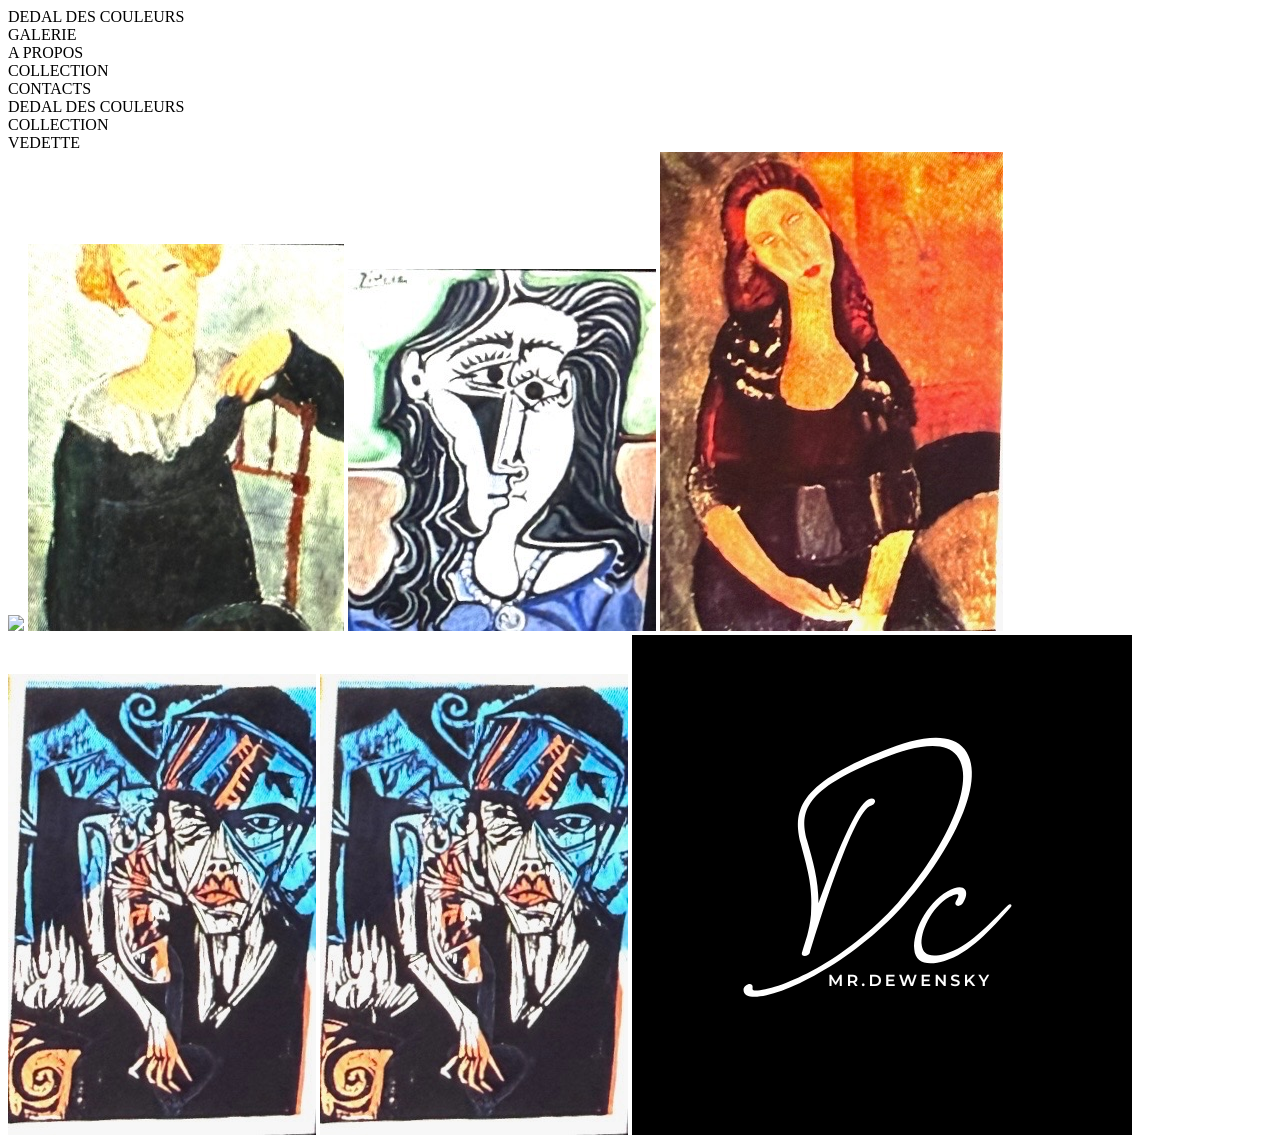
==== perpignan2.html @ 2720d927 "Add files via upload" ====
<!DOCTYPE html>
<html>
  <head>
    <meta name="viewport" content="width=device-width, initial-scale=1" />
    <meta charset="utf-8" />
    <link rel="stylesheet" href="globals.css" />
    <link rel="stylesheet" href="perpignan2.css" />
  </head>
  <body>
    <div class="frame">
      <div class="text-wrapper">DEDAL DES COULEURS</div>
      <div class="rectangle"></div>
      <div class="group">
        <div class="div">GALERIE</div>
        <div class="text-wrapper-2">A PROPOS</div>
        <div class="text-wrapper-3">COLLECTION</div>
        <div class="text-wrapper-4">CONTACTS</div>
      </div>
      <div class="text-wrapper-5">DEDAL DES COULEURS</div>
      <div class="COLLECTION-VEDETTE">
        COLLECTION<br />
        VEDETTE
      </div>
      <img class="image1" 
      src="image/femme1.HEIC" />
      <img
        class="image2"
        src="image/image2.JPEG"
      />
      <img
        class="image3"
        src="image/femme3.JPEG"
      />
      <img class="image4" 
      src="image/femme4.JPEG" />
      <img
        class="image5"
        src="image/femme5.JPEG"
      />
      <img
        class="img-5"
        src="image/femme5.JPEG"
      />
      <img class="LOGO" src="image/logo.png" />
    </div>
  </body>
</html>
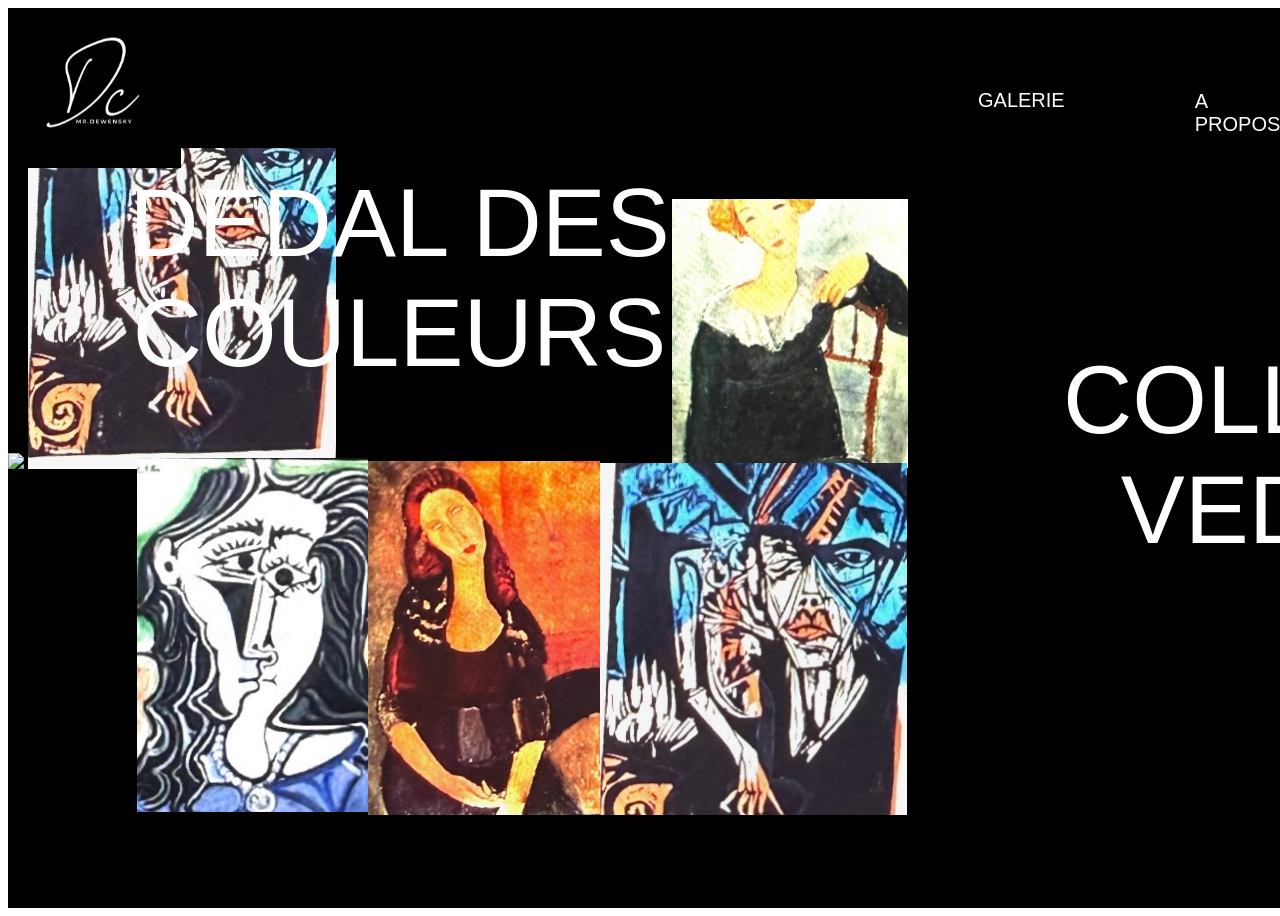
==== commit e01a07ea: "Update perpignan2.html" ====
--- a/perpignan2.html
+++ b/perpignan2.html
@@ -4,7 +4,7 @@
     <meta name="viewport" content="width=device-width, initial-scale=1" />
     <meta charset="utf-8" />
     <link rel="stylesheet" href="globals.css" />
-    <link rel="stylesheet" href="perpignan2.css" />
+    <link rel="stylesheet" href="css/perpignancss.css" />
   </head>
   <body>
     <div class="frame">
--- a/css/perpignancss.css
+++ b/css/perpignancss.css
@@ -0,0 +1,866 @@
+.frame {
+  background-color: #010101;
+  overflow: hidden;
+  width: 100%;
+  min-width: 1726.62px;
+  min-height: 900px;
+  position: relative;
+}
+
+.frame .ellipse {
+  position: absolute;
+  top: 70px;
+  left: 569px;
+  width: 904px;
+  height: 750px;
+  background-color: #fffefe33;
+  border-radius: 452px / 375px;
+  backdrop-filter: blur(20px) brightness(100%);
+  -webkit-backdrop-filter: blur(20px) brightness(100%);
+  opacity: 0.2;
+}
+
+.frame .rectangle {
+  position: absolute;
+  top: -50px;
+  left: -125px;
+  width: 1722px;
+  height: 140px;
+  background-color: #000000;
+  backdrop-filter: blur(2px) brightness(100%);
+  -webkit-backdrop-filter: blur(2px) brightness(100%);
+}
+
+.frame .group {
+  position: absolute;
+  top: 51px;
+  left: 899px;
+  width: 729px;
+  height: 55px;
+  display: flex;
+}
+
+.frame .text-wrapper {
+  width: 122px;
+  height: 26px;
+  font-family: "Source Serif 4-Medium", Helvetica;
+  font-weight: 500;
+  color: #fffefe;
+  font-size: 20px;
+  letter-spacing: 0;
+  line-height: normal;
+}
+
+.frame .div {
+  margin-top: 5px;
+  width: 138px;
+  height: 50px;
+  margin-left: 61px;
+  font-family: "Source Serif 4-Medium", Helvetica;
+  font-weight: 500;
+  color: #fffefe;
+  font-size: 20px;
+  letter-spacing: 0;
+  line-height: normal;
+}
+
+.frame .text-wrapper-2 {
+  margin-top: 5px;
+  width: 141px;
+  height: 36px;
+  margin-left: 77px;
+  font-family: "Source Serif 4-Medium", Helvetica;
+  font-weight: 500;
+  color: #fffefe;
+  font-size: 20px;
+  letter-spacing: 0;
+  line-height: normal;
+}
+
+.frame .text-wrapper-3 {
+  margin-top: 5px;
+  width: 116px;
+  height: 36.11px;
+  margin-left: 66px;
+  font-family: "Source Serif 4-Medium", Helvetica;
+  font-weight: 500;
+  color: #fffbfb;
+  font-size: 20px;
+  letter-spacing: 0;
+  line-height: normal;
+}
+
+.frame .p {
+  position: absolute;
+  top: 285px;
+  left: 1143px;
+  width: 507px;
+  font-family: "Source Serif 4-Regular", Helvetica;
+  font-weight: 400;
+  color: #ffffff;
+  font-size: 32px;
+  text-align: center;
+  letter-spacing: 0;
+  line-height: normal;
+}
+
+.frame .ellipse-2 {
+  position: absolute;
+  top: 106px;
+  left: 344px;
+  width: 731px;
+  height: 714px;
+  background-color: #000000;
+  border-radius: 365.5px / 357px;
+  border: 20px solid;
+  border-color: #ffffff;
+  box-shadow:
+    0px 0px 0px #ffc2c2, 0px 0px 0px #ffc2c2, 0px 0px 0px #ffc2c2, 0px 0px 0px #ffc2c2, 0px 0px 0px #ffc2c2, 0px 0px 0px #ffc2c2;
+}
+
+.frame .DEDAL-DES-COULEURS {
+  position: absolute;
+  top: 330px;
+  left: 483px;
+  width: 618px;
+  font-family: "Source Serif 4-Regular", Helvetica;
+  font-weight: 400;
+  color: #ffffff;
+  font-size: 96px;
+  letter-spacing: 0;
+  line-height: normal;
+}
+
+.frame .LOGO {
+  position: absolute;
+  top: 0;
+  left: 11px;
+  width: 173px;
+  height: 173px;
+  aspect-ratio: 1;
+  object-fit: cover;
+}
+.frame {
+  background-color: #010101;
+  overflow: hidden;
+  width: 100%;
+  min-width: 1726.62px;
+  min-height: 900px;
+  position: relative;
+}
+
+.frame .text-wrapper {
+  position: absolute;
+  top: 64px;
+  left: 142px;
+  width: 498px;
+  font-family: "Source Serif 4-Regular", Helvetica;
+  font-weight: 400;
+  color: #ffffff;
+  font-size: 40px;
+  letter-spacing: 0;
+  line-height: normal;
+}
+
+.frame .rectangle {
+  position: absolute;
+  top: 0;
+  left: -33px;
+  width: 1722px;
+  height: 140px;
+  background-color: #000000;
+  backdrop-filter: blur(2px) brightness(100%);
+  -webkit-backdrop-filter: blur(2px) brightness(100%);
+}
+
+.frame .group {
+  position: absolute;
+  top: 59px;
+  left: 900px;
+  width: 736px;
+  height: 55px;
+  display: flex;
+}
+
+.frame .div {
+  width: 144px;
+  height: 20.83px;
+  font-family: "Source Serif 4-Medium", Helvetica;
+  font-weight: 500;
+  color: #fffefe;
+  font-size: 20px;
+  letter-spacing: 0;
+  line-height: normal;
+  white-space: nowrap;
+}
+
+.frame .text-wrapper-2 {
+  margin-top: 3px;
+  width: 138px;
+  height: 50px;
+  margin-left: 46px;
+  font-family: "Source Serif 4-Medium", Helvetica;
+  font-weight: 500;
+  color: #fffefe;
+  font-size: 20px;
+  letter-spacing: 0;
+  line-height: normal;
+}
+
+.frame .text-wrapper-3 {
+  margin-top: 5px;
+  width: 166px;
+  height: 50px;
+  margin-left: 59px;
+  font-family: "Source Serif 4-Medium", Helvetica;
+  font-weight: 500;
+  color: #fffefe;
+  font-size: 20px;
+  letter-spacing: 0;
+  line-height: normal;
+}
+
+.frame .text-wrapper-4 {
+  margin-top: 3px;
+  width: 116px;
+  height: 36.11px;
+  margin-left: 59px;
+  font-family: "Source Serif 4-Medium", Helvetica;
+  font-weight: 500;
+  color: #fffbfb;
+  font-size: 20px;
+  letter-spacing: 0;
+  line-height: normal;
+}
+
+.frame .text-wrapper-5 {
+  position: absolute;
+  top: 59px;
+  left: 165px;
+  width: 498px;
+  font-family: "Source Serif 4-Regular", Helvetica;
+  font-weight: 400;
+  color: #ffffff;
+  font-size: 40px;
+  letter-spacing: 0;
+  line-height: normal;
+}
+
+.frame .COLLECTION-VEDETTE {
+  position: absolute;
+  top: 337px;
+  left: 1055px;
+  width: 558px;
+  font-family: "Source Serif 4-Regular", Helvetica;
+  font-weight: 400;
+  color: #ffffff;
+  font-size: 96px;
+  text-align: center;
+  letter-spacing: 0;
+  line-height: normal;
+  white-space: nowrap;
+}
+
+.frame .portrait-of-hermine {
+  position: absolute;
+  top: 189px;
+  left: 129px;
+  width: 320px;
+  height: 260px;
+  aspect-ratio: 1.23;
+  object-fit: cover;
+}
+
+.frame .imgage1 {
+  position: absolute;
+  top: 189px;
+  left: 439px;
+  width: 224px;
+  height: 269px;
+  aspect-ratio: 0.83;
+  object-fit: cover;
+}
+
+.frame .image2 {
+  position: absolute;
+  top: 191px;
+  left: 664px;
+  width: 236px;
+  height: 269px;
+  aspect-ratio: 0.88;
+  object-fit: cover;
+}
+
+.frame .image3 {
+  position: absolute;
+  top: 450px;
+  left: 129px;
+  width: 231px;
+  height: 354px;
+  aspect-ratio: 0.65;
+  object-fit: cover;
+}
+
+.frame .image4 {
+  position: absolute;
+  top: 453px;
+  left: 360px;
+  width: 232px;
+  height: 354px;
+  aspect-ratio: 0.66;
+  object-fit: cover;
+}
+
+.frame .image5 {
+  position: absolute;
+  top: 455px;
+  left: 592px;
+  width: 307px;
+  height: 352px;
+  aspect-ratio: 0.87;
+  object-fit: cover;
+}
+
+.frame .LOGO {
+  position: absolute;
+  top: 0;
+  left: 0;
+  width: 166px;
+  height: 166px;
+  aspect-ratio: 1;
+  object-fit: cover;
+}
+.frame {
+  background-color: #010101;
+  overflow: hidden;
+  width: 100%;
+  min-width: 1726.62px;
+  min-height: 900px;
+  position: relative;
+}
+
+.frame .text-wrapper {
+  position: absolute;
+  top: 64px;
+  left: 142px;
+  width: 498px;
+  font-family: "Source Serif 4-Regular", Helvetica;
+  font-weight: 400;
+  color: #ffffff;
+  font-size: 40px;
+  letter-spacing: 0;
+  line-height: normal;
+}
+
+.frame .rectangle {
+  position: absolute;
+  top: 0;
+  left: 5px;
+  width: 1722px;
+  height: 140px;
+  background-color: #000000;
+  backdrop-filter: blur(2px) brightness(100%);
+  -webkit-backdrop-filter: blur(2px) brightness(100%);
+}
+
+.frame .group {
+  position: absolute;
+  top: 69px;
+  left: 911px;
+  width: 710px;
+  height: 51px;
+  display: flex;
+}
+
+.frame .div {
+  width: 144px;
+  height: 20.83px;
+  font-family: "Source Serif 4-Medium", Helvetica;
+  font-weight: 500;
+  color: #fffefe;
+  font-size: 20px;
+  letter-spacing: 0;
+  line-height: normal;
+  white-space: nowrap;
+}
+
+.frame .text-wrapper-2 {
+  margin-top: 1px;
+  width: 138px;
+  height: 50px;
+  margin-left: 20px;
+  font-family: "Source Serif 4-Medium", Helvetica;
+  font-weight: 500;
+  color: #fffefe;
+  font-size: 20px;
+  letter-spacing: 0;
+  line-height: normal;
+}
+
+.frame .text-wrapper-3 {
+  margin-top: 1px;
+  width: 140px;
+  height: 50px;
+  margin-left: 72px;
+  font-family: "Source Serif 4-Medium", Helvetica;
+  font-weight: 500;
+  color: #fffefe;
+  font-size: 20px;
+  letter-spacing: 0;
+  line-height: normal;
+}
+
+.frame .text-wrapper-4 {
+  margin-top: 1px;
+  width: 116px;
+  height: 36.11px;
+  margin-left: 72px;
+  font-family: "Source Serif 4-Medium", Helvetica;
+  font-weight: 500;
+  color: #fffbfb;
+  font-size: 20px;
+  letter-spacing: 0;
+  line-height: normal;
+}
+
+.frame .text-wrapper-5 {
+  position: absolute;
+  top: 48px;
+  left: 180px;
+  width: 498px;
+  font-family: "Source Serif 4-Regular", Helvetica;
+  font-weight: 400;
+  color: #ffffff;
+  font-size: 40px;
+  letter-spacing: 0;
+  line-height: normal;
+}
+
+.frame .COLLECTION-VEDETTE {
+  position: absolute;
+  top: 337px;
+  left: 1055px;
+  width: 558px;
+  font-family: "Source Serif 4-Regular", Helvetica;
+  font-weight: 400;
+  color: #ffffff;
+  font-size: 96px;
+  text-align: center;
+  letter-spacing: 0;
+  line-height: normal;
+  white-space: nowrap;
+}
+
+.frame .imagehomme {
+  position: absolute;
+  top: 244px;
+  left: 142px;
+  width: 193px;
+  height: 266px;
+  aspect-ratio: 0.73;
+  object-fit: cover;
+}
+
+.frame .imagehommerouge {
+  position: absolute;
+  top: 512px;
+  left: 142px;
+  width: 283px;
+  height: 271px;
+  aspect-ratio: 1.04;
+  object-fit: cover;
+}
+
+.frame .imagejaune {
+  position: absolute;
+  top: 244px;
+  left: 504px;
+  width: 390px;
+  height: 284px;
+  aspect-ratio: 1.37;
+  object-fit: cover;
+}
+
+.frame .paysage {
+  position: absolute;
+  top: 244px;
+  left: 333px;
+  width: 171px;
+  height: 266px;
+  aspect-ratio: 0.64;
+  object-fit: cover;
+}
+
+.frame .bleu {
+  position: absolute;
+  top: 512px;
+  left: 425px;
+  width: 468px;
+  height: 271px;
+  aspect-ratio: 1.73;
+  object-fit: cover;
+}
+
+.frame .LOGO {
+  position: absolute;
+  top: 0;
+  left: 0;
+  width: 173px;
+  height: 166px;
+  aspect-ratio: 1;
+  object-fit: cover;
+}
+.frame {
+  background-color: #010101;
+  overflow: hidden;
+  width: 100%;
+  min-width: 1726.62px;
+  min-height: 900px;
+  position: relative;
+}
+
+.frame .text-wrapper {
+  position: absolute;
+  top: 64px;
+  left: 142px;
+  width: 498px;
+  font-family: "Source Serif 4-Regular", Helvetica;
+  font-weight: 400;
+  color: #ffffff;
+  font-size: 40px;
+  letter-spacing: 0;
+  line-height: normal;
+}
+
+.frame .rectangle {
+  position: absolute;
+  top: 0;
+  left: 5px;
+  width: 1722px;
+  height: 140px;
+  background-color: #000000;
+  backdrop-filter: blur(2px) brightness(100%);
+  -webkit-backdrop-filter: blur(2px) brightness(100%);
+}
+
+.frame .group {
+  position: absolute;
+  top: 59px;
+  left: 879px;
+  width: 747px;
+  height: 55px;
+  display: flex;
+}
+
+.frame .div {
+  width: 144px;
+  height: 20.83px;
+  font-family: "Source Serif 4-Medium", Helvetica;
+  font-weight: 500;
+  color: #fffefe;
+  font-size: 20px;
+  letter-spacing: 0;
+  line-height: normal;
+  white-space: nowrap;
+}
+
+.frame .text-wrapper-2 {
+  margin-top: 5px;
+  width: 138px;
+  height: 50px;
+  margin-left: 57px;
+  font-family: "Source Serif 4-Medium", Helvetica;
+  font-weight: 500;
+  color: #fffefe;
+  font-size: 20px;
+  letter-spacing: 0;
+  line-height: normal;
+}
+
+.frame .text-wrapper-3 {
+  margin-top: 2px;
+  width: 181px;
+  height: 50px;
+  margin-left: 71px;
+  font-family: "Source Serif 4-Medium", Helvetica;
+  font-weight: 500;
+  color: #fffefe;
+  font-size: 20px;
+  letter-spacing: 0;
+  line-height: normal;
+}
+
+.frame .text-wrapper-4 {
+  margin-top: 5px;
+  width: 116px;
+  height: 36.11px;
+  margin-left: 32px;
+  font-family: "Source Serif 4-Medium", Helvetica;
+  font-weight: 500;
+  color: #fffbfb;
+  font-size: 20px;
+  letter-spacing: 0;
+  line-height: normal;
+}
+
+.frame .text-wrapper-5 {
+  position: absolute;
+  top: 49px;
+  left: 178px;
+  width: 498px;
+  font-family: "Source Serif 4-Regular", Helvetica;
+  font-weight: 400;
+  color: #ffffff;
+  font-size: 40px;
+  letter-spacing: 0;
+  line-height: normal;
+}
+
+.frame .text-wrapper-6 {
+  position: absolute;
+  top: 131px;
+  left: 371px;
+  width: 1009px;
+  font-family: "Source Serif 4-Regular", Helvetica;
+  font-weight: 400;
+  color: #ffffff;
+  font-size: 96px;
+  text-align: center;
+  letter-spacing: 0;
+  line-height: normal;
+}
+
+.frame .cr-e-en-dedal {
+  position: absolute;
+  top: 305px;
+  left: 879px;
+  width: 725px;
+  font-family: "Source Serif 4-Regular", Helvetica;
+  font-weight: 400;
+  color: #ffffff;
+  font-size: 32px;
+  text-align: center;
+  letter-spacing: 0;
+  line-height: normal;
+}
+
+.frame .image-musee {
+  position: absolute;
+  top: 305px;
+  left: 142px;
+  width: 671px;
+  height: 446px;
+  aspect-ratio: 1.51;
+  object-fit: cover;
+}
+
+.frame .LOGO {
+  position: absolute;
+  top: 0;
+  left: 5px;
+  width: 173px;
+  height: 166px;
+  aspect-ratio: 1;
+  object-fit: cover;
+}
+.frame {
+    background-color: #010101;
+    overflow: hidden;
+    width: 100%;
+    min-width: 1726.62px; 
+    min-height: 900px; 
+    position: relative;
+}
+
+.frame .text-wrapper { 
+    position: absolute;
+    top: 59px;
+    left: 180px;
+    width: 498px;
+    font-family: "Source Serif 4-Regular", Helvetica;
+    font-weight: 400;
+    color: #ffffff; 
+    font-size: 40px; 
+    letter-spacing: 0; 
+    line-height: normal;
+}
+
+.frame .group {
+    position: absolute;
+    top: 78px;
+    left: 909px;
+    width: 732px;
+    height: 54px; 
+    display: flex;
+    gap: 73px;
+}
+
+.frame .div {
+    margin-top: 3px; 
+    width: 113px; 
+    height: 50px; 
+    font-family: "Source Serif 4-Medium", Helvetica;
+    font-weight: 500; 
+    color: #fffefe; 
+    font-size: 20px; 
+    letter-spacing: 0;
+    line-height: normal;
+}
+
+.frame .text-wrapper-2 {
+    margin-top: 4px; 
+    width: 138px; 
+    height: 50px; 
+    font-family: "Source Serif 4-Medium", Helvetica;
+    font-weight: 500; 
+    color: #fffefe; 
+    font-size: 20px; 
+    letter-spacing: 0;
+    line-height: normal;
+}
+
+.frame .text-wrapper-3 { 
+    width: 138px; 
+    height: 50px; 
+    font-family: "Source Serif 4-Medium", Helvetica;
+    font-weight: 500; 
+    color: #fffefe;
+    font-size: 20px; 
+    letter-spacing: 0; 
+    line-height: normal;
+}
+
+.frame .text-wrapper-4 {
+    margin-top: 4px;
+    width: 116px;
+    height: 36.11px; 
+    font-family: "Source Serif 4-Medium", Helvetica;
+    font-weight: 500; 
+    color: #fffbfb; 
+    font-size: 20px; 
+    letter-spacing: 0;
+    line-height: normal;
+}
+
+.frame .text-wrapper-5 { 
+    position: absolute;
+    top: 160px;
+    left: -113px;
+    width: 1009px; 
+    font-family: "Source Serif 4-Regular", Helvetica;
+    font-weight: 400;
+    color: #ffffff; 
+    font-size: 96px;
+    text-align: center; 
+}
+.frame .text-wrapper-6 {
+    position: absolute;
+    top: 160px;
+    left: 760px;
+    width: 1009px;
+    font-family: "Source Serif 4-Regular", Helvetica;
+    font-weight: 400;
+    color: #ffffff;
+    font-size: 96px;
+    text-align: center;
+    letter-spacing: 0;
+    line-height: normal;
+}
+
+.frame .adresse-rue-de-la {
+    position: absolute;
+    top: 336px;
+    left: -100px;
+    width: 1006px;
+    text-shadow: 0px 4px 4px #00000040;
+    -webkit-text-stroke: 1px #000000;
+    font-family: "Source Serif 4-Bold", Helvetica;
+    font-weight: 400;
+    color: #ffffff;
+    font-size: 32px;
+    text-align: center;
+    letter-spacing: 0;
+    line-height: normal;
+}
+
+.frame .span {
+    font-weight: 700;
+}
+
+.frame .text-wrapper-7 {
+    font-family: "Source Serif 4-Regular", Helvetica;
+}
+
+.frame .t-l {
+    position: absolute;
+    top: 391px;
+    left: 26px;
+    width: 390px;
+    font-family: "Source Serif 4-Bold", Helvetica;
+    font-weight: 400;
+    color: #ffffff;
+    font-size: 32px;
+    text-align: center;
+    letter-spacing: 0;
+    line-height: normal;
+}
+
+.frame .fax {
+    position: absolute;
+    top: 450px;
+    left: 29px;
+    width: 390px;
+    font-family: "Source Serif 4-Bold", Helvetica;
+    font-weight: 400;
+    color: #ffffff;
+    font-size: 32px;
+    text-align: center;
+    letter-spacing: 0;
+    line-height: normal;
+}
+.frame .nos-horaires-du {
+  position: absolute;
+  top: 605px;
+  left: -223px;
+  width: 836px;
+  font-family: "Source Serif 4-Bold", Helvetica, sans-serif;
+  font-weight: 400;
+  color: #ffffff;
+  font-size: 32px;
+  text-align: center;
+  letter-spacing: 0;
+  line-height: normal;
+}
+.frame .email-dedal-gmail {
+    position: absolute;
+    top: 512px;
+    left: 71px;
+    width: 390px;
+    font-family: "Source Serif 4-Bold", Helvetica;
+    font-weight: 400;
+    color: #ffffff;
+    font-size: 32px;
+    text-align: center;
+    letter-spacing: 0;
+    line-height: normal;
+}
+
+.frame .imageinfo {
+    position: absolute;
+    top: 309px;
+    left: 1046px;
+    width: 540px;
+    height: 529px;
+    aspect-ratio: 1.02;
+    object-fit: cover;
+}
+
+.frame .LOGO {
+    position: absolute;
+    top: 0;
+    left: 0;
+    width: 173px;
+    height: 160px;
+    aspect-ratio: 1;
+    object-fit: cover;
+}
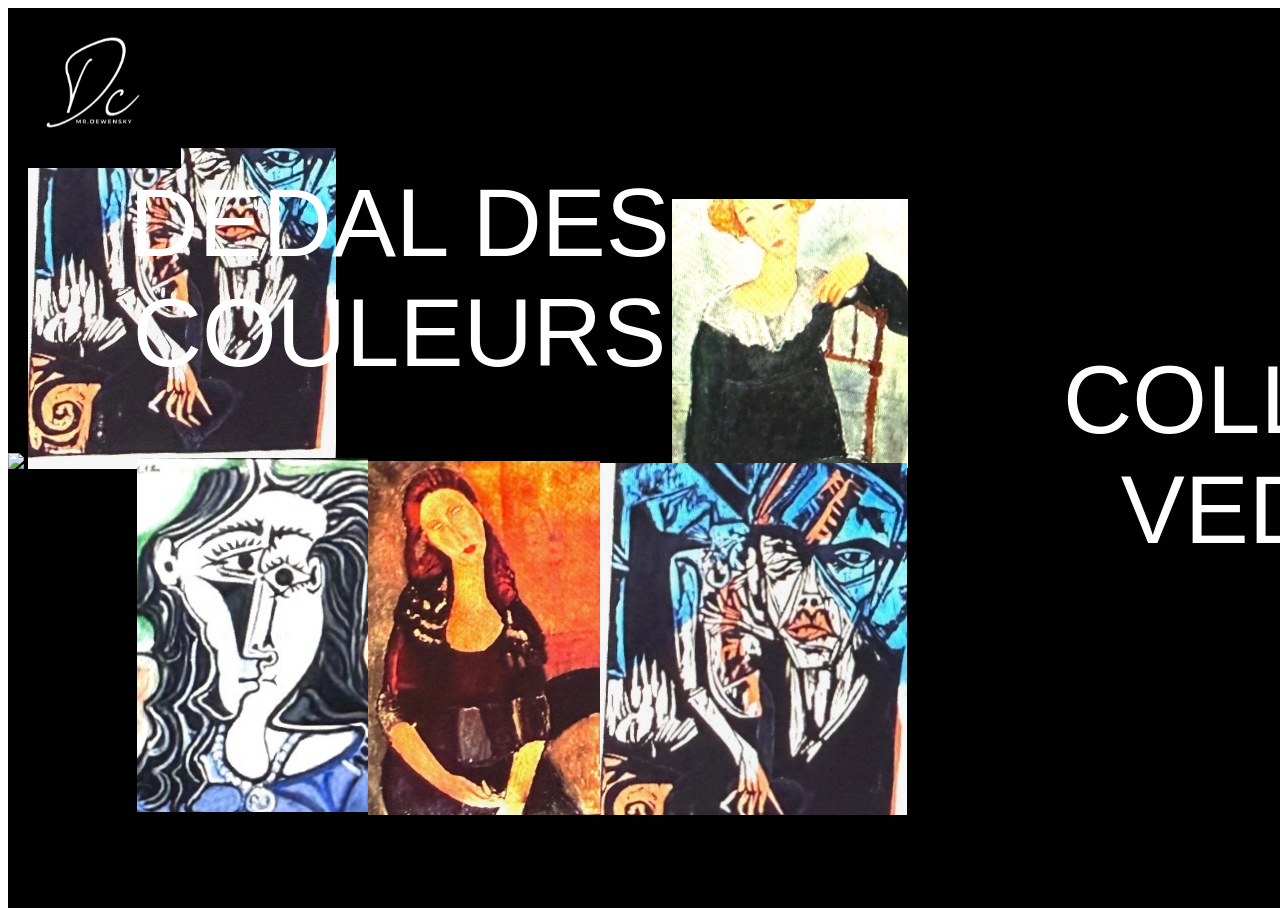
==== commit 6b1211b6: "Update perpignan2.html" ====
--- a/perpignan2.html
+++ b/perpignan2.html
@@ -11,10 +11,7 @@
       <div class="text-wrapper">DEDAL DES COULEURS</div>
       <div class="rectangle"></div>
       <div class="group">
-        <div class="div">GALERIE</div>
-        <div class="text-wrapper-2">A PROPOS</div>
-        <div class="text-wrapper-3">COLLECTION</div>
-        <div class="text-wrapper-4">CONTACTS</div>
+        
       </div>
       <div class="text-wrapper-5">DEDAL DES COULEURS</div>
       <div class="COLLECTION-VEDETTE">
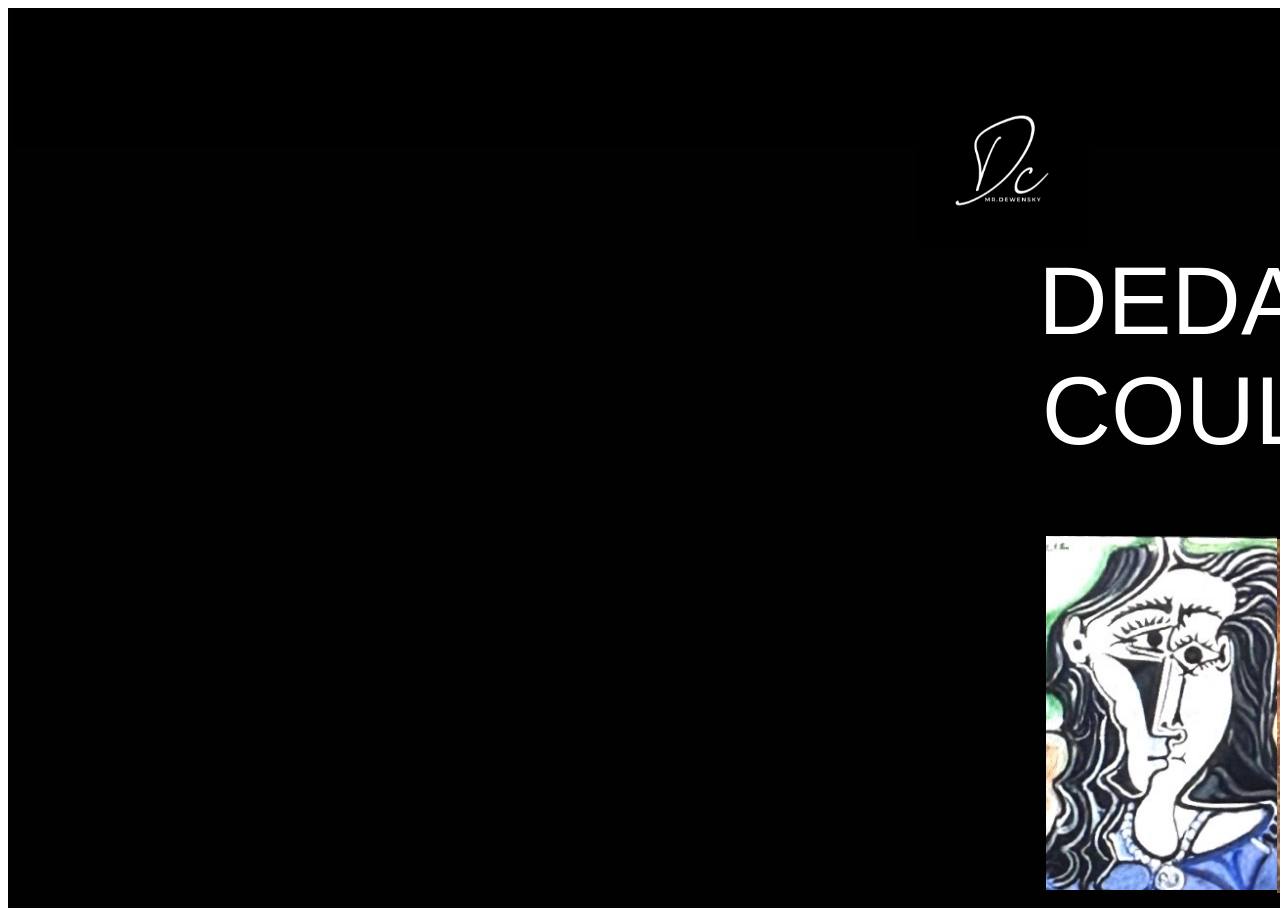
==== commit dfbd9e2f: "Update perpignan2.html" ====
--- a/perpignan2.html
+++ b/perpignan2.html
@@ -11,7 +11,12 @@
       <div class="text-wrapper">DEDAL DES COULEURS</div>
       <div class="rectangle"></div>
       <div class="group">
-        
+         <div class="group">
+        <a href="perpignan2.html" class="text-wrapper">GALERIE</a>
+        <a href="perpignan3.html" class="text-wrapper-1">A PROPOS</a>
+        <a href="perpignan4.html" class="text-wrapper-2">COLLECTION</a>
+        <a href="perpignan5.html" class="text-wrapper-3">CONTACTS</a>
+  
       </div>
       <div class="text-wrapper-5">DEDAL DES COULEURS</div>
       <div class="COLLECTION-VEDETTE">
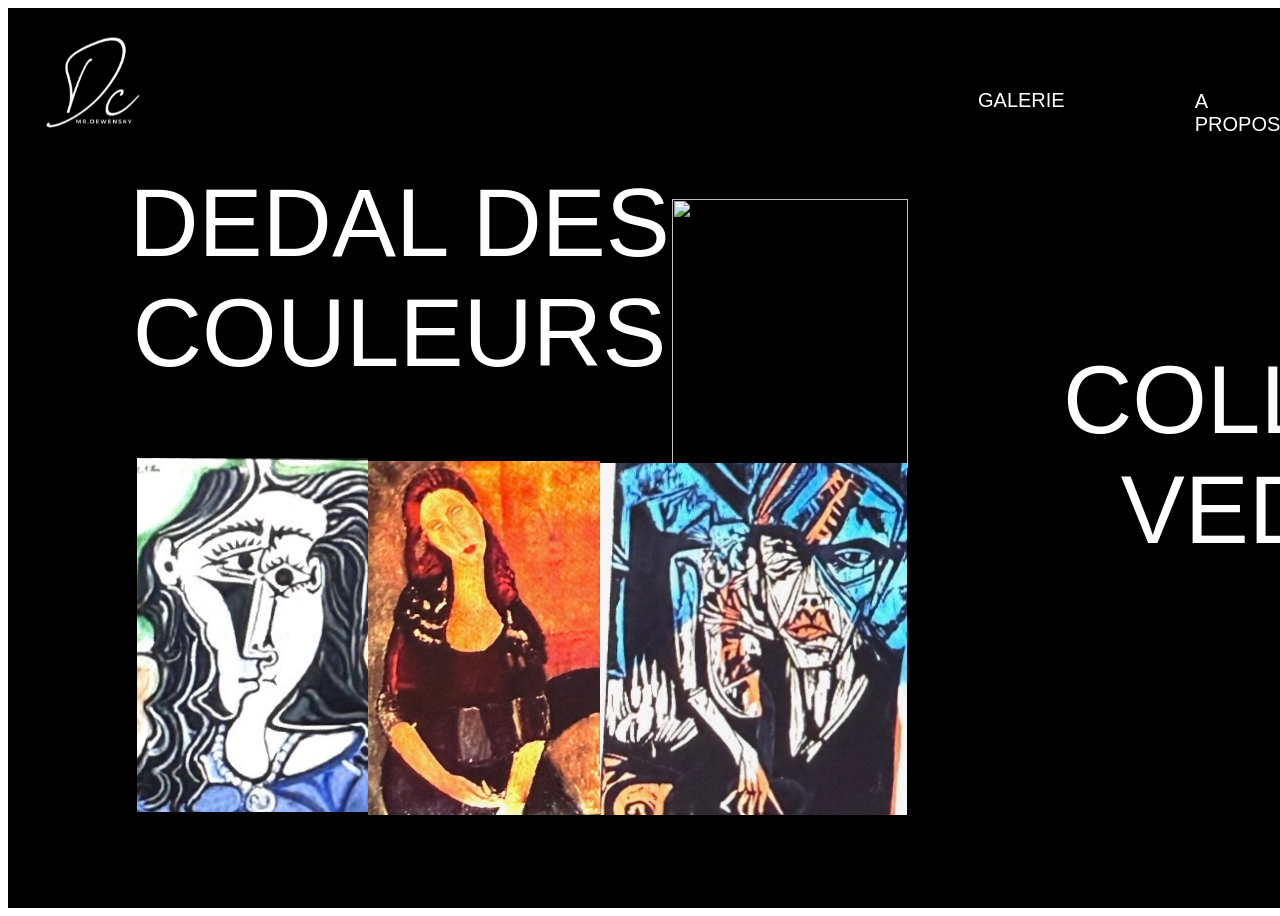
==== commit 662c0d5f: "Add files via upload" ====
--- a/perpignan2.html
+++ b/perpignan2.html
@@ -11,12 +11,10 @@
       <div class="text-wrapper">DEDAL DES COULEURS</div>
       <div class="rectangle"></div>
       <div class="group">
-         <div class="group">
-        <a href="perpignan2.html" class="text-wrapper">GALERIE</a>
-        <a href="perpignan3.html" class="text-wrapper-1">A PROPOS</a>
-        <a href="perpignan4.html" class="text-wrapper-2">COLLECTION</a>
-        <a href="perpignan5.html" class="text-wrapper-3">CONTACTS</a>
-  
+        <div class="div">GALERIE</div>
+        <div class="text-wrapper-2">A PROPOS</div>
+        <div class="text-wrapper-3">COLLECTION</div>
+        <div class="text-wrapper-4">CONTACTS</div>
       </div>
       <div class="text-wrapper-5">DEDAL DES COULEURS</div>
       <div class="COLLECTION-VEDETTE">
@@ -24,10 +22,10 @@
         VEDETTE
       </div>
       <img class="image1" 
-      src="image/femme1.HEIC" />
+      src="image/femme1.png" />
       <img
         class="image2"
-        src="image/image2.JPEG"
+        src="image/femme2.JPEG"
       />
       <img
         class="image3"
@@ -39,10 +37,6 @@
         class="image5"
         src="image/femme5.JPEG"
       />
-      <img
-        class="img-5"
-        src="image/femme5.JPEG"
-      />
       <img class="LOGO" src="image/logo.png" />
     </div>
   </body>
